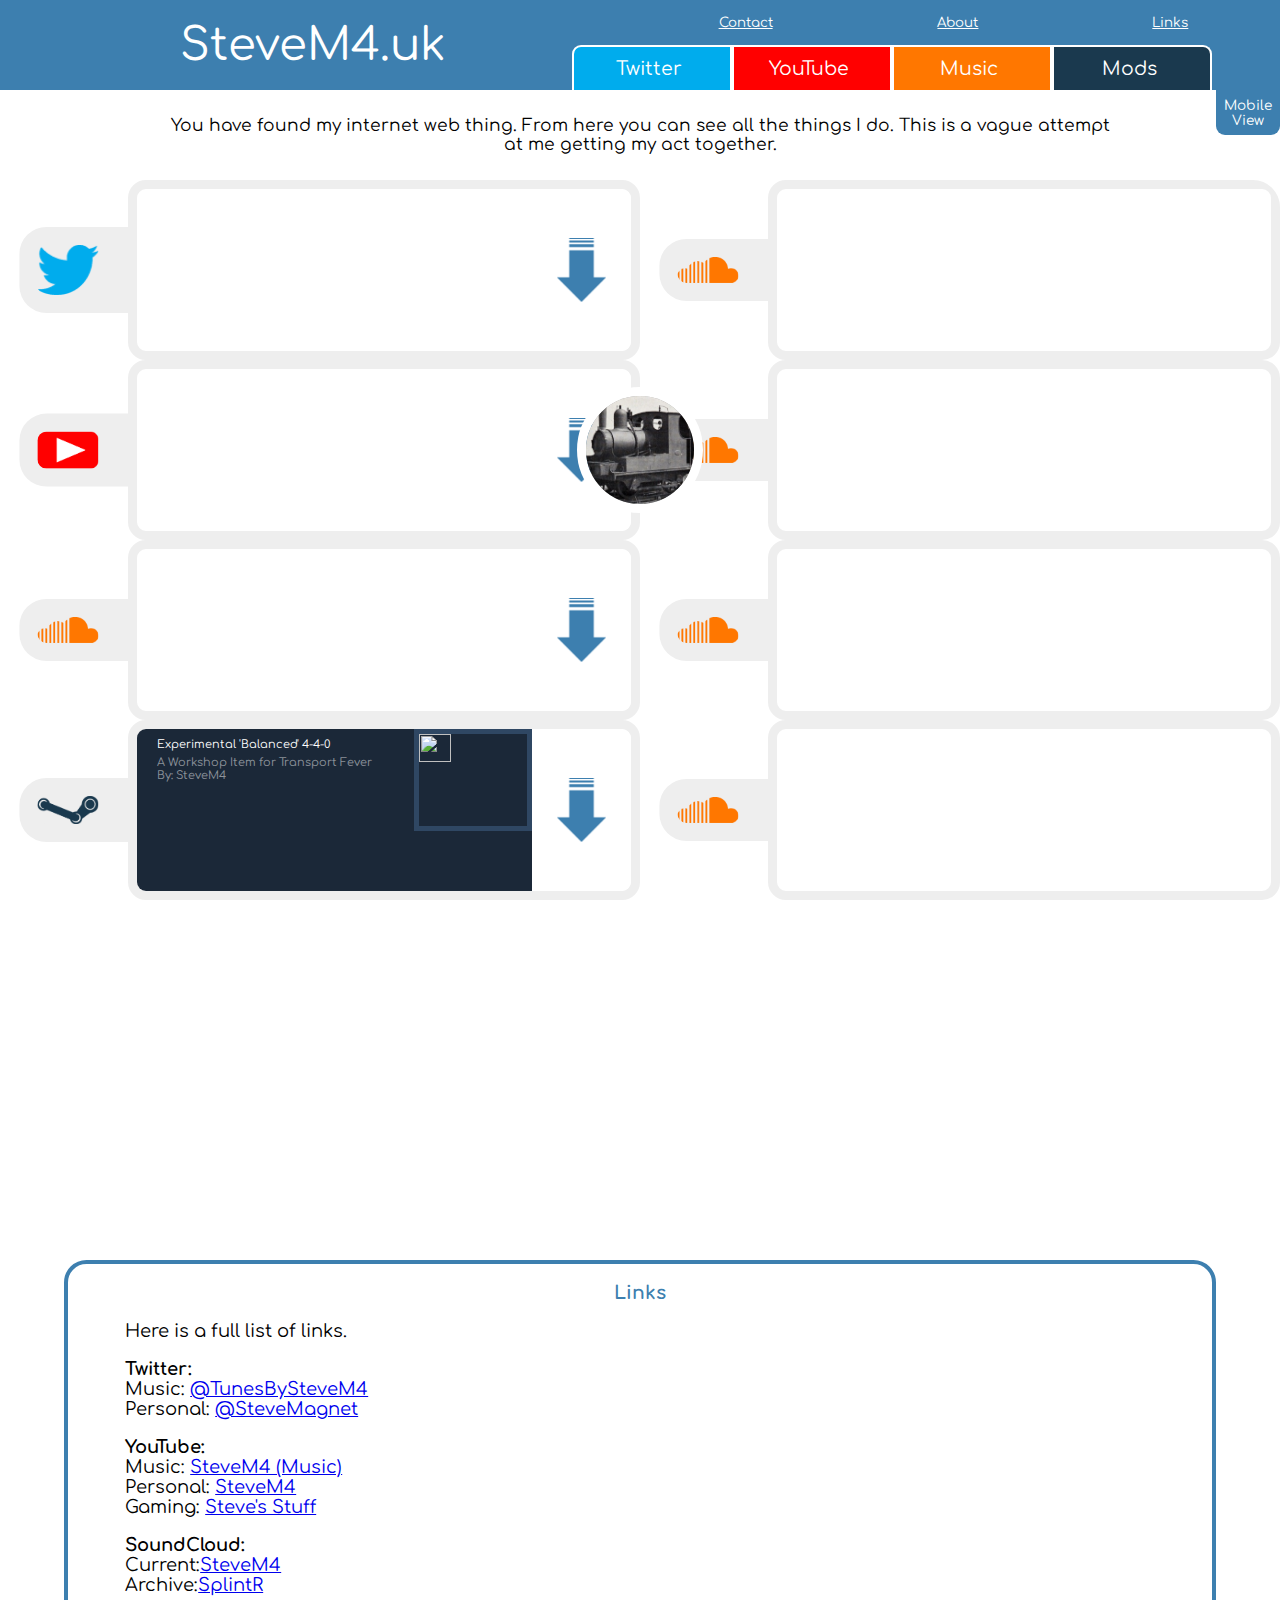
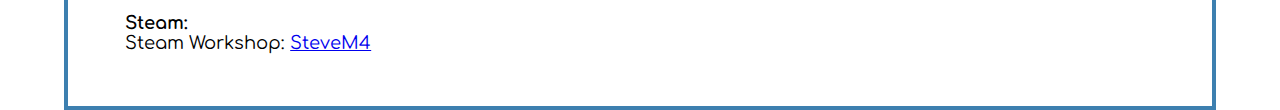
==== index.html @ 2996629d "Update index.html" ====
<html>
<head>
<meta name="twitter:card" content="summary_large_image">
<meta name="twitter:site" content="@tunesbystevem4">
<meta name="twitter:creator" content="@stevemagnet">
<meta name="twitter:title" content="SteveM4.uk">
<meta name="twitter:description" content="SteveM4.uk, the official site.">
<meta name ="twitter:image" content = "res/img/twitter-card.jpg">
<link rel="apple-touch-icon" sizes="180x180" href="/res/ico/apple-touch-icon.png">
<link rel="icon" type="image/png" sizes="32x32" href="/res/ico/favicon-32x32.png">
<link rel="icon" type="image/png" sizes="16x16" href="/res/ico/favicon-16x16.png">
<link rel="manifest" href="/res/ico/site.webmanifest">
<link rel="mask-icon" href="/res/ico/safari-pinned-tab.svg" color="#3d7faf">
<meta name="msapplication-TileColor" content="#3d7faf">
<meta name="theme-color" content="#ffffff">
<link rel="stylesheet" type="text/css" href="res/css/styles_default.css">
<link id = 'pageStyle' rel="stylesheet" type="text/css" href="res/css/styles_desktop.css">
<link href="https://fonts.googleapis.com/css?family=Comfortaa&display=swap" rel="stylesheet">
<script src="res/js/scripts.js"></script>
<title>SteveM4</title>
</head>
<body>
<div id = 'loaderOverlay'>
<p class = 'centered comfortaa'>Loading</p>
</div>
<div id = 'profilePic' class = 'loaderAnimation loaderIcon'>
	<div  id = 'aboutMeIcon'>
		<p class = 'centered comfortaa' onclick="aboutMe()">About Steve</p>
	</div>
	<img
		id = 'twitterIcon'
		class = 'centered'
		src = 'res/img/twitter_icon.jpg'
		alt = 'Twitter Icon'
		onclick = 'aboutMe()'
	>	
</div>

<div id = 'aboutMe' class = 'centered hide-aboutMe'>
	<p class = 'centered comfortaa header'>About me</p>
	<div class = 'comfortaa centered'>
		<h1>Hi, I'm Steve.</h1>
		<p>I like creating content on the Internet, and this is a website I have made myself where I can show off what I have made.</p>
		<p>My main passions are Music production, web development, 3D Modelling and of course, trains.</br>
		This isn't a CV, it's a piece of text on the internet about myself.</p>
		<h2>Music production</h2>
		<p>The music I produce can often be called 'Electronic', because its made on a computer. Beyond that, classifying it under a label or genre is difficult. One month I can be making a track like <a href = 'https://youtu.be/gzJTY7U_t3A'>Control</a> and other times I can make stuff like <a href = 'https://youtu.be/JB-amZa5yCs'>Aquarossa</a>.
		<p>I have been producing music under various aliases for about 7 years now, and I believe I have acquired a unique style and flair in my production. You may have known me as <i>Mush, Kloizta or SplintR</i>, but none of these felt right. I have now come to unify my 'brand' as <b>SteveM4</b>. Bit more about that later.</p>
		<h2>Web Development</h2>
		<p>I started Web Development mid 2018 and, to be honest, I sucked at it. I have been teaching myself since and the end result of that is what you are seeing infront of you now.</p>
		<p>I have done other projects for other businesses in the past, and this is my first personal project where I have complete control. The blue colour I like so much is hex #3D7FAF.</p>
		<h2>3D Modelling and Modding</h2>
		<p>I began modding games back in the late '00s when I found out you could mess with the files from <b>Chris Sawyer's Locomotion</b> using an old tool from 2004 called <i>LocoTool</i> to take apart the .dat files.</p>
		<p>From there, I learned that most PC games (from that era) could be tweaked locally. I started messing with <b>Transport Tycoon</b>, <b>RollerCoaster Tycoon 2</b> and <b>Robot Arena 2</b> to name a few.</p>
		<p>Later on, in 2018, is when I picked this up again with <b>Transport Fever</b> from Urban Games. I have known for a while how to mess with the local files, give engines more power or adjust the stats. However, I realised I could modify the models too if I learned <b>Blender</b>, and this is where my 3D Modelling hobby started</p>
		<p>So far, I have really only made mods for Transport Fever, and they are all nearly exclusively steam locomotives from the UK (Bar one USA pack and a few diesels). I love moddeling and modding these engines as I learn a lot about the history and design of the locomotives</p>
		<p>And that brings me nicely on too...</p>
		<h2>TRAINS</h2>
		<p>I like trains.</p>
		<p>As you can see by my icons (that isn't the M4 logo), I do rather like the puffers. My love of trains goes back all the way back to one time when my late Grandpa took me to the Bluebell Railway in Sussex, and I saw my first full size steam locomotive.</p>
		<p>If you are wondering, the little engine in the icon is <i>Lively Polly</i>, a tiny 0-4-0WT that ran around on the old Liverpool Overhead Railway, doing some shunts and whatnot.</p>
		<p>If you need to know anything about steam locomotives, I am your guy.</p>
		<h2>Branding</h2>
		<p>I have recently undergone a huge rebrand to make everything uniform.</p>
		<p>My YouTube has been renamed from SplintR, also my SoundCloud and secondary Twitter has been re-branded and re-launched under SteveM4.</p>
		<p>The branding is really simple. Blue with white text. The blue is #3D7FAF and the font is Comfortaa on pure white. The logo is three white upside down piano keys on the blue with a white <b>4</b>, can be inverted.<p>
		<img src = 'res/img/m4logo.png'>
		<p>My secondary branding for personal Twitter and YouTube where I post history things is Lively Polly, with the banner image being whatever I find good at that point.</p>
		<p>If you ever want to donate to me, as you have made it this far, please click on the little engine below</p>
		<a href = 'https://www.paypal.me/steveMagnet'><img src = 'res/img/livelyPolly-blue.png'></a></br>
	</div>
	<p onclick = 'aboutMe()' class = 'centered comfortaa footer pointer'>Back</p>	
</div>

<div id = 'banner'>
	<div id = 'bannerText'>
		<p onclick = 'aboutMe()' class = 'comfortaa pointer'>SteveM4.uk</p>
	</div>
	<div id = 'bannerButtons' >
		<button
			class = 'comfortaa left-curve'
			style = 'background:#00aced;'
			onclick = 'window.open("https://twitter.com/SteveMagnet"),"_blank"'
			>Twitter
			<img
				class = 'button_logo'
				src = 'res/img/twitter_logo.png'
			>

		</button>
		
		<button
			class = 'comfortaa' 
			style = 'background:#FF0000;'
			onclick = 'window.open("https://www.youtube.com/channel/UCy_IQtbhd9Xw5lA1OsuGl7g"),"_blank"'
			>YouTube
			<img
				class = 'button_logo'
				src = 'res/img/youTube_logo.png'
			>
		</button>
		
		<button
			class = 'comfortaa'
			style = 'background:#ff7700;'
			onclick = 'window.open("https://soundcloud.com/s_t_e_v_e_m_4"),"_blank"'
			>Music
			<img
				class = 'button_logo'
				src = 'res/img/soundcloud_logo.png'
			>
		</button>
		<button
			class = 'comfortaa right-curve'
			style = 'background:#1A394E;'
			onclick = 'window.open("https://steamcommunity.com/id/stevem4gnet/myworkshopfiles/?appid=446800"),"_blank"'
			>Mods
			<img
				class = 'button_logo'
				src = 'res/img/steam_logo.png'
			>
		</button>
	</div>
</div>

<div id = 'desc' class = 'centered'>
	<p class = 'comfortaa'>
	You have found my internet web thing.
	From here you can see all the things I do.
	This is a vague attempt at me getting my act together.
	</p>
	
</div>
<p id = 'myLatest' class = 'comfortaa'>My latest</p>
<div id = 'content-container' class = 'curve-top'>
	
	<div id = 'content' >		
		<img
			class = 'latest-logo'
			src = 'res/img/twitter_logo_colour.png'
		>
			<div id = 'latest_tweet' class = 'latest latest-tweet'>
			<a class="twitter-timeline" href="https://twitter.com/stevemagnet"
			data-tweet-limit="1"
			data-chrome = 'noheader noborders nofooter'
			data-width = '940px'
			>
			</a>
			<script async src="https://platform.twitter.com/widgets.js" charset="utf-8"></script>
			<button class = 'expand' onclick = 'expand()'>
			<img
				class = 'button_logo'
				src = 'res/img/expand_arrow.png'
			>
			</button>			
		</div>	
		
		<img
			class = 'latest-logo'
			src = 'res/img/youTube_logo_colour.png'
		>		
		<div id = 'latest_youtube' class = 'latest'>
			<iframe width="80%" height='500px' src="https://www.youtube.com/embed/ErTYG6WmVHk" frameborder="0" allow="accelerometer; autoplay; encrypted-media; gyroscope; picture-in-picture" allowfullscreen></iframe>
			<button class = 'expand' onclick = 'expand()'>
			<img
				class = 'button_logo'
				src = 'res/img/expand_arrow.png'
			>
			</button>
		</div>
		
		<img
			class = 'latest-logo'
			src = 'res/img/soundcloud_logo_colour.png'
		>	
		<div id = 'latest_soundcloud' class = 'latest'>
			<iframe width="80%" height="340px" scrolling="no" frameborder="no" allow="autoplay" src="https://w.soundcloud.com/player/?url=https%3A//api.soundcloud.com/users/694868549&color=%23ff5500&auto_play=false&hide_related=false&show_comments=true&show_user=true&show_reposts=false&show_teaser=true&visual=true"></iframe>
			<button class = 'expand' onclick = 'expand()'>
			<img
				class = 'button_logo'
				src = 'res/img/expand_arrow.png'
			>
			</button>
		</div>
		
		<img
			class = 'latest-logo'
			src = 'res/img/steam_logo_colour.png'
		>	
		<div id = 'latest_steam' class = 'latest latest-steam'>
			<div class = 'steam-workshop-item'>
				<desc class = 'comfortaa steam-desc'>Experimental 'Balanced' 4-4-0</desc>
				<desc class = 'comfortaa steam-desc steam-user'>A Workshop Item for Transport Fever</br>By: SteveM4</desc>
				<img src = 'https://steamuserimages-a.akamaihd.net/ugc/768351114938719683/17FBE431616C4BC2BD5C795BD565EF7F8094D74C/'>
				<iframe class = 'steam-workshop-item-iframe' width="100%" height="180%" src="https://www.transportfevermods.com/en/database.html?s=stevem4"></iframe>
			</div>
			<button class = 'expand' onclick = 'expand()'>
			<img
				class = 'button_logo'
				src = 'res/img/expand_arrow.png'
			>
			</button>
		</div>
		
		<div class = 'latest break min-height'>
			<p class = 'comfortaa'>Chosen content</p>
		</div>
		
		<img
			class = 'latest-logo chosen-logo'
			src = 'res/img/soundcloud_logo_colour.png'
		>	
		<div class = 'latest chosen'>
		</div>
		
		<img
			class = 'latest-logo chosen-logo'
			src = 'res/img/soundcloud_logo_colour.png'
		>	
		<div class = 'latest chosen'>
		</div>
		
		<img
			class = 'latest-logo chosen-logo'
			src = 'res/img/soundcloud_logo_colour.png'
		>	
		<div class = 'latest chosen'>
		</div>
		
		<img
			class = 'latest-logo chosen-logo'
			src = 'res/img/soundcloud_logo_colour.png'
		>	
		<div class = 'latest chosen'>
		</div>
		
		<img
			class = 'latest-logo chosen-logo'
			src = 'res/img/soundcloud_logo_colour.png'
		>	
		<div class = 'latest chosen'>
		</div>
		
		<img
			class = 'latest-logo chosen-logo'
			src = 'res/img/soundcloud_logo_colour.png'
		>	
		<div class = 'latest chosen'>
		</div>
		
	</div>
</div>

<div id = 'contact' class = 'comfortaa hide-contact'>
	<h3>Contact me</h3>
	<p>I am pretty easy to get hold of.</p>
	<p>
		Want me to produce music for you?</br>
		Please send me a DM on my music Twitter</br>
		<a href = 'https://twitter.com/tunesbystevem4'>@TunesBySteveM4</a>
	</p>
	<p>
		Do you want a website like mine?</br>
		Send an email to <i>sa.whitehouse@gmail.com</i></br>
		<small>Make sure the subject starts with <b>Website Enquiry</b></small>
	</p>
		
</div>

<div id = 'links' class = 'comfortaa hide-links'>
	<h3>Links</h3>
	<p>Here is a full list of links.</p>
	<p>
		<b>Twitter:</b></br>
		Music: <a href = 'https://twitter.com/tunesbystevem4'>@TunesBySteveM4</a></br>
		Personal: <a href = 'https://twitter.com/stevemagnet'>@SteveMagnet</a>
	</p>
	<p>
		<b>YouTube:</b></br>
		Music: <a href = 'https://www.youtube.com/channel/UCy_IQtbhd9Xw5lA1OsuGl7g?view_as=subscriber'>SteveM4 (Music)</a></br>
		Personal: <a href = 'https://www.youtube.com/channel/UCGlumu9s1glPS4Db761kxCA?view_as=subscriber'>SteveM4</a></br>
		Gaming: <a href = 'https://www.youtube.com/channel/UCtVJ3uWWgqDS88aWD-6aDFg?view_as=subscriber'>Steve's Stuff</a>
	</p>	
	<p>
		<b>SoundCloud:</b></br>
		Current:<a href = 'https://soundcloud.com/s_t_e_v_e_m_4'>SteveM4</a></br>
		Archive:<a href = 'https://soundcloud.com/splint_r'>SplintR</a>
	</p>
	<p>
		<b>Steam:</b></br>
		Steam Workshop: <a href = 'https://steamcommunity.com/id/stevem4gnet/myworkshopfiles/'>SteveM4</a>
	</p>
</div>

<div id="footer" class="comfortaa">
    <button class = 'pointer' onclick = 'contactMe()'>Contact</button>
    <button class = 'pointer' onclick = 'aboutMe()'>About</button>
    <button class = 'pointer' onclick = 'showLinks()'>Links</button>
</div>

<button id = 'force-mobile' onclick = 'forceMobile()' class = 'comfortaa'>Mobile View</button>
</body>
</html>
---- res/css/styles_default.css ----
body
{
	position:absolute;
	width:100%;
	max-width:150vh;
	height:100%;
	margin:0;
	top:0;
	left:50%;
	overflow:hidden;
	transform:translate(-50%,0);
	transition:0.1s;
}

#loaderOverlay
{
	position:absolute;
	top:0;
	left:0;
	height:100%;
	width:100%;
	background:#3D7FAF;
	transition:0.8s;
	z-index:150;
}

#loaderOverlay p
{
	position:absolute;
	font-size:5vh;
	top:60%;
	color:#fff;
}

.loaderIcon
{
	top:50% !IMPORTANT;
	left:50% !IMPORTANT;
	transform:translate(-50%,-50%) !IMPORTANT;
	transition:1s;
}

.loaderAnimation
{
	animation: loaderAnimation forwards infinite 1s;
	transform:rotateY(0deg) translate(-50%,-50%) !IMPORTANT;
	top:0;
	left:0;
	transition:1s;
}

@keyframes loaderAnimation
{
	0%
	{
		border-top:#FFF 1vh solid;
		border-left:#3D7FAF 1vh solid;
		border-bottom:#3D7FAF 1vh solid;
		border-right:#3D7FAF 1vh solid;	
	}
	25%
	{
		border-top:#3D7FAF 1vh solid;
		border-left:#FFF 1vh solid;
		border-bottom:#3D7FAF 1vh solid;
		border-right:#3D7FAF 1vh solid;	
	}
	
	50%
	{
		border-top:#3D7FAF 1vh solid;
		border-left:#3D7FAF 1vh solid;
		border-bottom:#FFF 1vh solid;
		border-right:#3D7FAF 1vh solid;	
	}
	
	75%
	{
		border-top:#3D7FAF 1vh solid;
		border-left:#3D7FAF 1vh solid;
		border-bottom:#3D7FAF 1vh solid;
		border-right:#FFF 1vh solid;	
	}
	
	100%
	{
		border-top:#FFF 1vh solid;
		border-left:#3D7FAF 1vh solid;
		border-bottom:#3D7FAF 1vh solid;
		border-right:#3D7FAF 1vh solid;	
	}
}

#twitterIcon
{
	position:absolute;
	height:100%;
	transition:0.1s;
}

#twitterIcon:hover
{
	height:110%;
	opacity:0;
	cursor:pointer;
}

#profilePic
{
	position:absolute;
	overflow:hidden;
	width:14vh;
	height:14vh;
	border-radius:10vh;
	border:#fff 1vh solid;
	top:2.5vh;
	left:2.5vh;
	z-index:200;
	box-sizing: border-box;
	transition:0.5s;
	transform:translate(0%,0%) rotateY(0deg);
}

#profilePic div
{
	background:#aaa;
	height:100%;
	width:100%;
	position:absolute;
	top:0;
	left:0;
}

#profilePic div p
{
	color:#fff;
	text-align:center;
	padding:0;
	margin:0;
	width:100%;
	position:absolute;
	line-height:100%;
	font-size:3vh;
}

#banner
{
	position:absolute;
	top:0;
	left:0;
	width:100%;
	height:10%;
	background:#3D7FAF;
	z-index:100;
}

#bannerText
{
	position:absolute;
	left:20vh;
	top:50%;
	transform:translate(-0%,-50%);
}

#bannerText p
{
	color:#fff;
	font-size:5vh;
}

#bannerButtons
{
	position:absolute;
	right:5vw;
	bottom:0;
	height:50%;
	width:50%;
}

#bannerButtons button
{
	width:25%;
	display:inline-block;
	margin-left:-4px;
	height:100%;
	border:white 0.25vh solid;
	border-bottom:none;
	box-sizing: border-box;
	background-color:#3D7FAF;
	color:#fff;
	font-size:1rem;
	transition:0.1s;
	outline:none;
}

#bannerButtons button:hover, .expand:hover
{
	transform:scale(1.25,1.25);
	border-radius:2vh;
	border:white 0.25vh solid;
	transition:0.05s;
}

#bannerButtons button:active, .expand:active
{
	transform:scale(0.85,0.85);
	border-radius:2vh;
}

#desc
{
	position:absolute;
	width:75%;
	top:22.5%;
}

#desc p
{
	text-align:center;
	font-size:1.9vh;
}

.break
{
	height:5vh;
	background:#3D7FAF !IMPORTANT;
	left:0;
	width:100%;
}

.break p
{
	position:absolute;
	top:50% !IMPORTANT;
	left:0 !IMPORTANT;
	z-index:10;
}


.left-curve
{
	border-top-left-radius:1vh;
}

.right-curve
{
	border-top-right-radius:1vh;
}

.curve-top
{
	border-top-left-radius:3vh;
	border-top-right-radius:3vh;
}

.button_logo
{
	height:0%;
}

.centered
{
	left:50%;
	top:50%;
	transform:translate(-50%,-50%);
}

.comfortaa
{
	font-family:'comfortaa',Sans-serif;
}

button:hover, .pointer
{
	cursor:pointer;
}

button
{
	outline:none;
}

.expand
{
	position:absolute;
	top:0%;
	left:80%;
	width:20%;
	height:100%;
	border-radius:1vh;
	border:none;
	background:#fff;
	transition:0.2s;
}

.min-height
{
	height:5vh !important;
}

.twitter-timeline
{
    width: 80% !important;
}

.steam-workshop-item
{
	position:absolute;
	height:340px;
	width:80%;
	background:#1B2838;
}

.steam-workshop-item .steam-desc
{
	position:absolute;
	left:5%;
	width:95%;
	color:#fff;
	font-size:1.25vh;
	top:1vh;
}

.steam-user
{
	color:rgba(255,255,255,0.5)!IMPORTANT;
	top:3vh !IMPORTANT;
}

.steam-workshop-item img
{
    position: absolute;
    width: 30%;
    right: 0%;
    opacity: 1;
    border: #2F4763 0.6vh solid;
    box-sizing: border-box;
}

.steam-workshop-item-iframe
{
	position:absolute;
	top:10vh;
	transition:0.2s;
}

.show-aboutMe
{
    position: absolute;
    background: #3d7faf;
    border-radius: 7vh;
    box-sizing: border-box;
    border: solid 1vh #fff;
    width: 92.5%;
    height: 95%;
    z-index: 190;
	transition:0.4s;
}

.hide-aboutMe
{
	position: absolute;
    background: #3d7faf;
    border-radius: 7vh;
    box-sizing: border-box;
    border: solid 1vh #fff;
    z-index: 190;
	width: 90%;
    height: 0%;
	transition:0.4s;
	top:-10% !IMPORTANT;
}

#aboutMe div
{
	background:#fff;
	width:90%;
	height:80%;
	position:absolute;
	overflow-y:scroll;
	padding:2vh;
}

#aboutMe div p
{
	font-size:1.75vh;
}

#aboutMe div h1, #aboutMe div h2
{
	text-align:center;
	color:#3d7faf;
}	

#aboutMe img
{
	width:20%;
	left:40%;
	border-radius:10vh;
	position:relative;
}

p.header, p.footer
{
    position: absolute;
    color: #fff;
    font-size: 3.5vh;
    top: 0;
}

p.footer
{
	top:92.5%;
}

#footer button {
    position: relative;
    width: 33%;
    height: 100%;
    margin-right: -0.6%;
    background: rgba(0,0,0,0);
    border: none;
    color: #fff;
    font-family: 'comfortaa';
    transform: translate(0, -30%);
    text-decoration: underline;
}



.hide-contact, .hide-links
{
	position: absolute;
    bottom: -90%;
    width: 90%;
    left: 5%;
    height: 30%;
    background: #fff;
    border: solid 0.5vh #3d7faf;
    border-top-left-radius: 2.5vh;
    border-top-right-radius: 2.5vh;
    transition: 0.2s;
	box-sizing:border-box;
}

.hide-links
{
	height: 50%;
}

#contact p, #links p
{
    left: 5%;
    position: relative;
    font-size: 2vh;
}

h3 
{    
	text-align: center;
    color: #3d7faf;
}

.show-contact, .show-links
{
    bottom: 8%;
}
---- res/css/styles_desktop.css ----
body
{
	position:absolute;
	width:100%;
	max-width:150vh;
	height:100%;
	margin:0;
	top:0;
	left:50%;
	overflow:hidden;
	transform:translate(-50%,0);
}

#twitterIcon
{
	position:absolute;
	height:100%;
	transition:0.1s;
}

#profilePic
{
	position:absolute;
	overflow:hidden;
	width:14vh;
	height:14vh;
	border-radius:10vh;
	border:#fff 1vh solid;
	top:2.5vh;
	left:2.5vh;
	z-index:200;
	box-sizing: border-box;
}

#profilePic div
{
	background:#aaa;
	height:100%;
	width:100%;
	position:absolute;
	top:0;
	left:0;
}

#profilePic div p
{
	color:#fff;
	text-align:center;
	padding:0;
	margin:0;
	width:100%;
	position:absolute;
	line-height:100%;
	font-size:3vh;
}

#twitterIcon:hover
{
	height:110%;
	opacity:0;
}

#banner
{
	position:absolute;
	top:0;
	left:0;
	width:100%;
	height:10%;
	background:#3D7FAF;
}

#bannerText
{
	position:absolute;
	left:20vh;
	top:50%;
	transform:translate(-0%,-50%);
}

#bannerText p
{
	color:#fff;
	font-size:5vh;
}

#bannerButtons
{
	position:absolute;
	right:5vw;
	bottom:0;
	height:50%;
	width:50%;
}

#bannerButtons button
{
	width:25%;
	display:inline-block;
	margin-left:-4px;
	height:100%;
	border:white 0.25vh solid;
	border-bottom:none;
	box-sizing: border-box;
	background-color:#3D7FAF;
	color:#fff;
	font-size:2.1vh;
}

#desc
{
	top:15%;
}

#content-container
{
	position:absolute;
	overflow-y:hidden;
	height:80%;
	width:100%;
	top:20%;
	left:0;
}

#content
{
	width:100%;
	height:100%;
}

.latest
{
	background:#fff;
	height:auto;
	min-height:25%;
	max-height:10vh;
	width:40%;
	top:0vh;
	left:5%;
	margin-left:5%;
	box-sizing:border-box;
	position:relative;
	border:#eee 1vh solid;
	border-radius:2vh;
	overflow:hidden;
	transition:0.1s;
}

.chosen {
    position: relative;
    left: 55%;
    top: -80vh;
}

.expanded-view {
	position:absolute;
    min-height: 100%;
	width:90%;
	top:0;
    z-index: 20;
}

.break
{
	display:none;
}

.latest-logo {
    position: absolute;
    width: 9%;
    left: 6%;
    margin-top: 10vh;
    transform: translate(-50%,-50%);
    background: #eee;
    border: #EEE 2vh solid;
    border-right: #EEE 4vh solid;
    border-top-left-radius: 3vh;
    border-bottom-left-radius: 3vh;
    box-sizing: border-box;
}

.chosen-logo
{
    position: relative;
    top: -62vh;
    margin-top: -8vh;
    left: 56%;
}

.left-curve
{
	border-top-left-radius:1vh;
}

.right-curve
{
	border-top-right-radius:1vh;
}

.button_logo
{
	height:0%;
}

.centered
{
	left:50%;
	top:50%;
	transform:translate(-50%,-50%);
}

.comfortaa
{
	font-family:'comfortaa',cursive;
}

.expand .button_logo
{
	height:40%;
}

#footer p
{
    display: inline;
    position: relative;
    top: 20%;
    margin-right: 22%;
    text-decoration: underline;
}

#footer
{
    position: absolute;
    height: 5%;
    top: 0%;
    z-index: 100;
    color: #fff;
    width: 50%;
    left: 50%;
}

button#force-mobile
{
    right: 0%;
    position: absolute;
    top: 10%;
    width: 5%;
    z-index: 108;
    height: 5%;
    color: #fff;
    background: #3d7faf;
    border: none;
	border-bottom-right-radius:1vh;
	border-bottom-left-radius:1vh;
	font-size:1.5vh;
}

#footer button
{
	transform: translate(0,0);
}
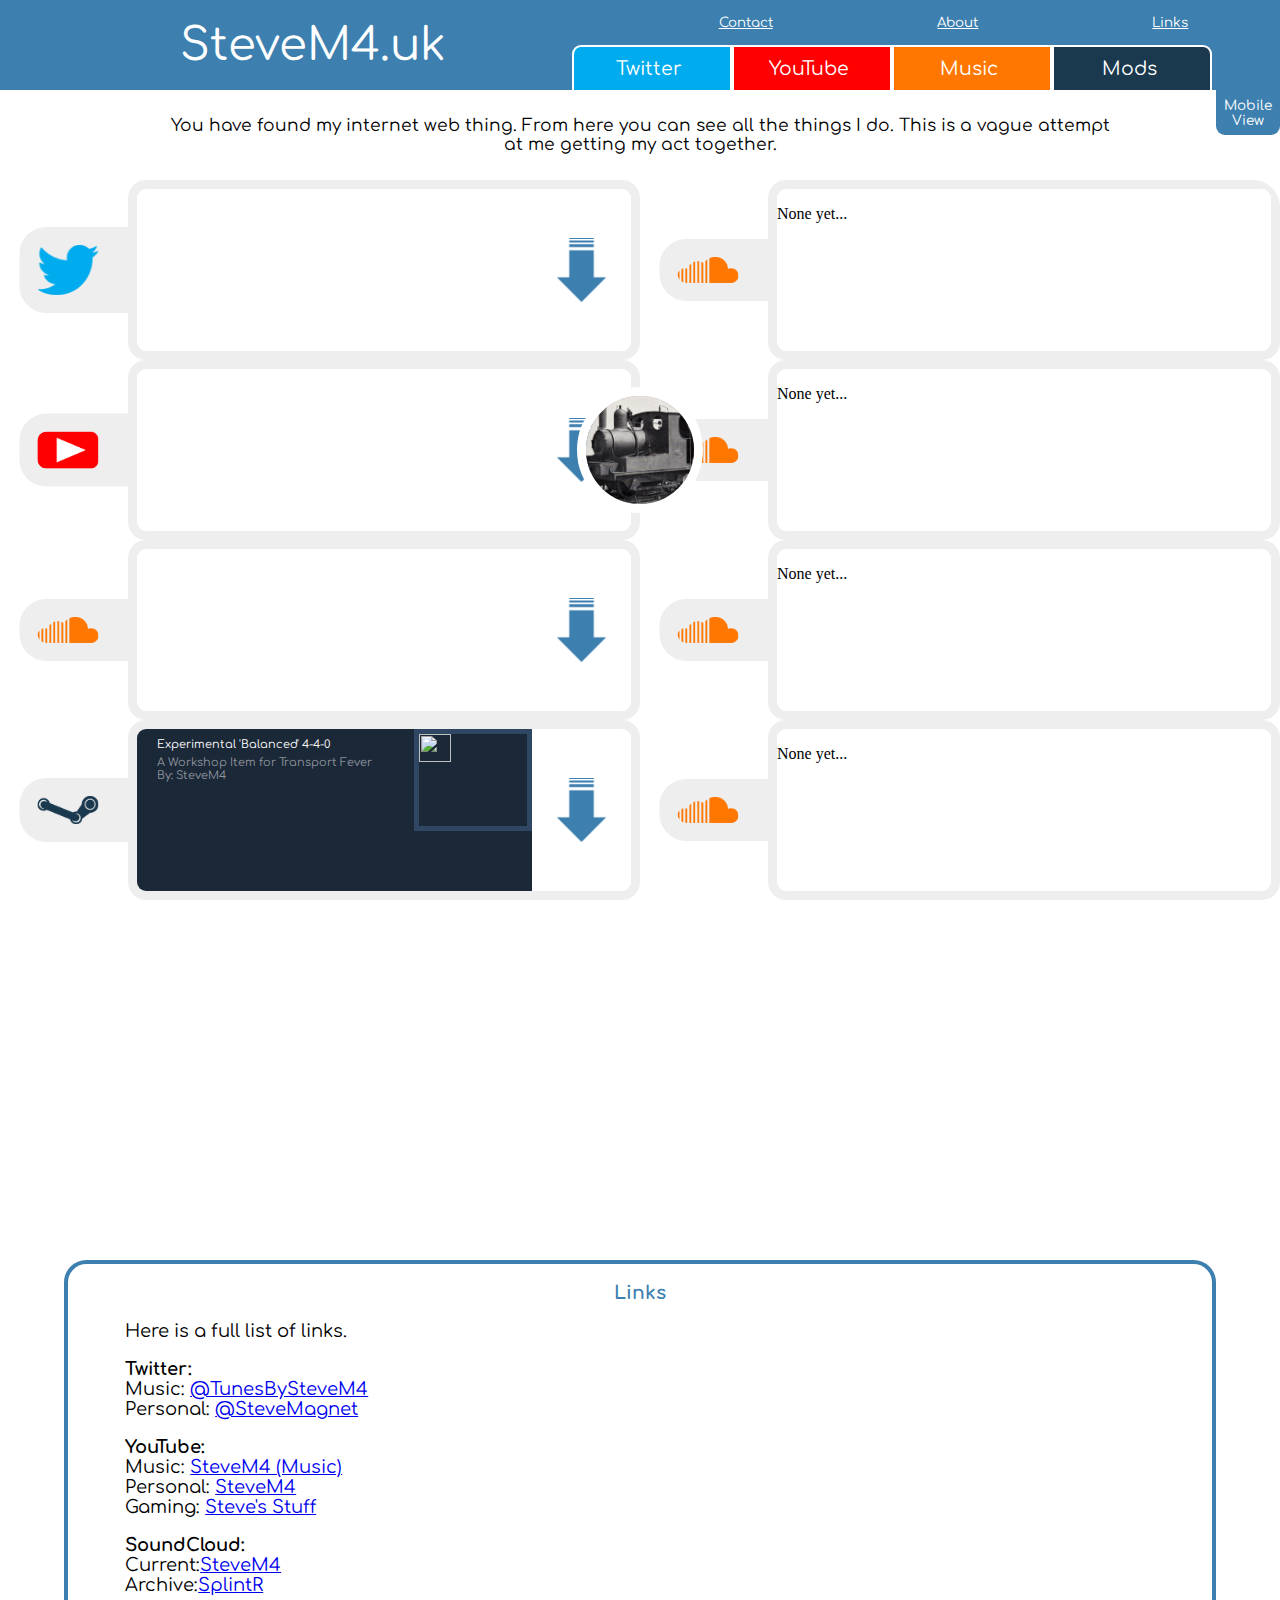
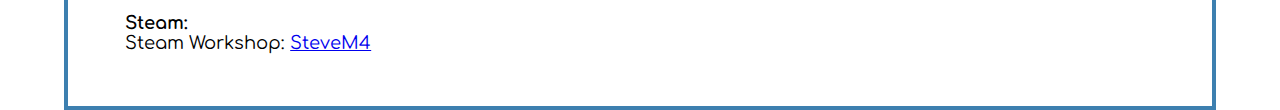
==== commit aaf429ad: "Update index.html" ====
--- a/index.html
+++ b/index.html
@@ -53,7 +53,7 @@
 		<p>I began modding games back in the late '00s when I found out you could mess with the files from <b>Chris Sawyer's Locomotion</b> using an old tool from 2004 called <i>LocoTool</i> to take apart the .dat files.</p>
 		<p>From there, I learned that most PC games (from that era) could be tweaked locally. I started messing with <b>Transport Tycoon</b>, <b>RollerCoaster Tycoon 2</b> and <b>Robot Arena 2</b> to name a few.</p>
 		<p>Later on, in 2018, is when I picked this up again with <b>Transport Fever</b> from Urban Games. I have known for a while how to mess with the local files, give engines more power or adjust the stats. However, I realised I could modify the models too if I learned <b>Blender</b>, and this is where my 3D Modelling hobby started</p>
-		<p>So far, I have really only made mods for Transport Fever, and they are all nearly exclusively steam locomotives from the UK (Bar one USA pack and a few diesels). I love moddeling and modding these engines as I learn a lot about the history and design of the locomotives</p>
+		<p>So far, I have really only made mods for Transport Fever, and they are all nearly exclusively steam locomotives from the UK (Bar one USA pack and a few diesels). I love moddlling and modding these engines as I learn a lot about the history and design of the locomotives</p>
 		<p>And that brings me nicely on too...</p>
 		<h2>TRAINS</h2>
 		<p>I like trains.</p>
@@ -211,41 +211,47 @@
 			src = 'res/img/soundcloud_logo_colour.png'
 		>	
 		<div class = 'latest chosen'>
-		</div>
-		
-		<img
-			class = 'latest-logo chosen-logo'
-			src = 'res/img/soundcloud_logo_colour.png'
-		>	
-		<div class = 'latest chosen'>
-		</div>
-		
-		<img
-			class = 'latest-logo chosen-logo'
-			src = 'res/img/soundcloud_logo_colour.png'
-		>	
-		<div class = 'latest chosen'>
-		</div>
-		
-		<img
-			class = 'latest-logo chosen-logo'
-			src = 'res/img/soundcloud_logo_colour.png'
-		>	
-		<div class = 'latest chosen'>
-		</div>
-		
-		<img
-			class = 'latest-logo chosen-logo'
-			src = 'res/img/soundcloud_logo_colour.png'
-		>	
-		<div class = 'latest chosen'>
-		</div>
-		
-		<img
-			class = 'latest-logo chosen-logo'
-			src = 'res/img/soundcloud_logo_colour.png'
-		>	
-		<div class = 'latest chosen'>
+			<p>None yet...</p>
+		</div>
+		
+		<img
+			class = 'latest-logo chosen-logo'
+			src = 'res/img/soundcloud_logo_colour.png'
+		>	
+		<div class = 'latest chosen'>
+			<p>None yet...</p>
+		</div>
+		
+		<img
+			class = 'latest-logo chosen-logo'
+			src = 'res/img/soundcloud_logo_colour.png'
+		>	
+		<div class = 'latest chosen'>
+			<p>None yet...</p>
+		</div>
+		
+		<img
+			class = 'latest-logo chosen-logo'
+			src = 'res/img/soundcloud_logo_colour.png'
+		>	
+		<div class = 'latest chosen'>
+			<p>None yet...</p>
+		</div>
+		
+		<img
+			class = 'latest-logo chosen-logo'
+			src = 'res/img/soundcloud_logo_colour.png'
+		>	
+		<div class = 'latest chosen'>
+			<p>None yet...</p>
+		</div>
+		
+		<img
+			class = 'latest-logo chosen-logo'
+			src = 'res/img/soundcloud_logo_colour.png'
+		>	
+		<div class = 'latest chosen'>
+			<p>None yet...</p>
 		</div>
 		
 	</div>
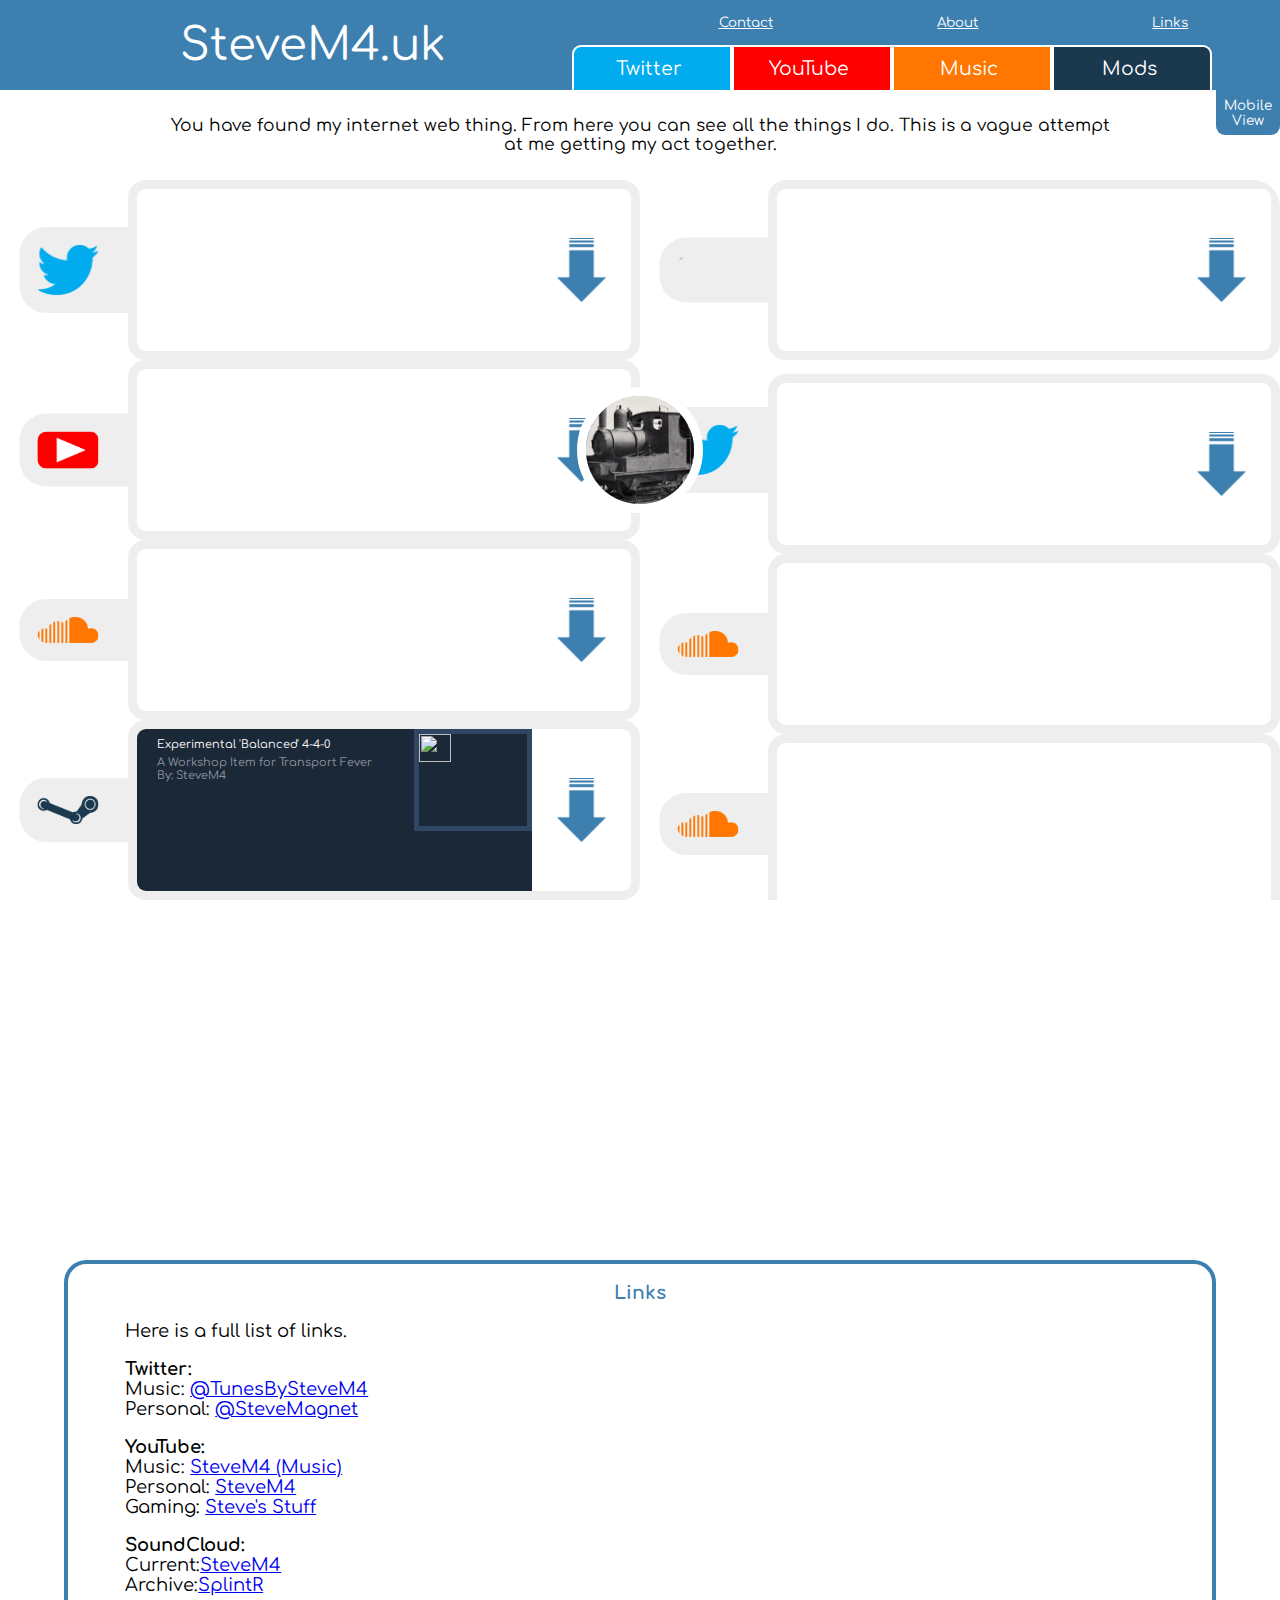
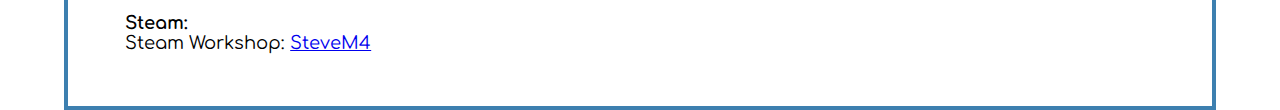
==== commit 4b0e94ed: "Add files via upload" ====
--- a/index.html
+++ b/index.html
@@ -1,5 +1,6 @@
 <html>
 <head>
+<?php include( '/res/php/counter.php' ); ?>
 <meta name="twitter:card" content="summary_large_image">
 <meta name="twitter:site" content="@tunesbystevem4">
 <meta name="twitter:creator" content="@stevemagnet">
@@ -139,7 +140,7 @@
 			class = 'latest-logo'
 			src = 'res/img/twitter_logo_colour.png'
 		>
-			<div id = 'latest_tweet' class = 'latest latest-tweet'>
+		<div id = 'latest_tweet' class = 'latest latest-tweet'>
 			<a class="twitter-timeline" href="https://twitter.com/stevemagnet"
 			data-tweet-limit="1"
 			data-chrome = 'noheader noborders nofooter'
@@ -160,7 +161,7 @@
 			src = 'res/img/youTube_logo_colour.png'
 		>		
 		<div id = 'latest_youtube' class = 'latest'>
-			<iframe width="80%" height='500px' src="https://www.youtube.com/embed/ErTYG6WmVHk" frameborder="0" allow="accelerometer; autoplay; encrypted-media; gyroscope; picture-in-picture" allowfullscreen></iframe>
+			<iframe width="80%" height='500px' src="https://www.youtube.com/embed/RfIpPiBmwBY" frameborder="0" allow="accelerometer; autoplay; encrypted-media; gyroscope; picture-in-picture" allowfullscreen></iframe>
 			<button class = 'expand' onclick = 'expand()'>
 			<img
 				class = 'button_logo'
@@ -208,50 +209,68 @@
 		
 		<img
 			class = 'latest-logo chosen-logo'
-			src = 'res/img/soundcloud_logo_colour.png'
-		>	
-		<div class = 'latest chosen'>
-			<p>None yet...</p>
-		</div>
-		
-		<img
-			class = 'latest-logo chosen-logo'
-			src = 'res/img/soundcloud_logo_colour.png'
-		>	
-		<div class = 'latest chosen'>
-			<p>None yet...</p>
-		</div>
-		
-		<img
-			class = 'latest-logo chosen-logo'
-			src = 'res/img/soundcloud_logo_colour.png'
-		>	
-		<div class = 'latest chosen'>
-			<p>None yet...</p>
-		</div>
-		
-		<img
-			class = 'latest-logo chosen-logo'
-			src = 'res/img/soundcloud_logo_colour.png'
-		>	
-		<div class = 'latest chosen'>
-			<p>None yet...</p>
-		</div>
-		
-		<img
-			class = 'latest-logo chosen-logo'
-			src = 'res/img/soundcloud_logo_colour.png'
-		>	
-		<div class = 'latest chosen'>
-			<p>None yet...</p>
-		</div>
-		
-		<img
-			class = 'latest-logo chosen-logo'
-			src = 'res/img/soundcloud_logo_colour.png'
-		>	
-		<div class = 'latest chosen'>
-			<p>None yet...</p>
+			src = 'res/img/youtube_logo_colour.png'
+		>	
+		<div class = 'latest chosen'>
+			<iframe width="80%" height='500px' src="https://www.youtube.com/embed/hbUOu4KeR2Y" frameborder="0" allow="accelerometer; autoplay; encrypted-media; gyroscope; picture-in-picture" allowfullscreen></iframe>
+			<button class = 'expand' onclick = 'expand()'>
+			<img
+				class = 'button_logo'
+				src = 'res/img/expand_arrow.png'
+			>
+			</button>
+		</div>
+		
+		<img
+			class = 'latest-logo chosen-logo'
+			src = 'res/img/twitter_logo_colour.png'
+		>	
+		<div class = 'latest chosen'>
+			<a class="twitter-timeline" href="https://twitter.com/tunesbystevem4"
+			data-tweet-limit="1"
+			data-chrome = 'noheader noborders nofooter'
+			data-width = '940px'
+			>
+			</a>
+			<script async src="https://platform.twitter.com/widgets.js" charset="utf-8"></script>
+			<button class = 'expand' onclick = 'expand()'>
+			<img
+				class = 'button_logo'
+				src = 'res/img/expand_arrow.png'
+			>
+			</button>			
+		</div>
+		
+		<img
+			class = 'latest-logo chosen-logo'
+			src = 'res/img/soundcloud_logo_colour.png'
+		>	
+		<div class = 'latest chosen'>
+		
+		</div>
+		
+		<img
+			class = 'latest-logo chosen-logo'
+			src = 'res/img/soundcloud_logo_colour.png'
+		>	
+		<div class = 'latest chosen'>
+		
+		</div>
+		
+		<img
+			class = 'latest-logo chosen-logo'
+			src = 'res/img/soundcloud_logo_colour.png'
+		>	
+		<div class = 'latest chosen'>
+		
+		</div>
+		
+		<img
+			class = 'latest-logo chosen-logo'
+			src = 'res/img/soundcloud_logo_colour.png'
+		>	
+		<div class = 'latest chosen'>
+			
 		</div>
 		
 	</div>
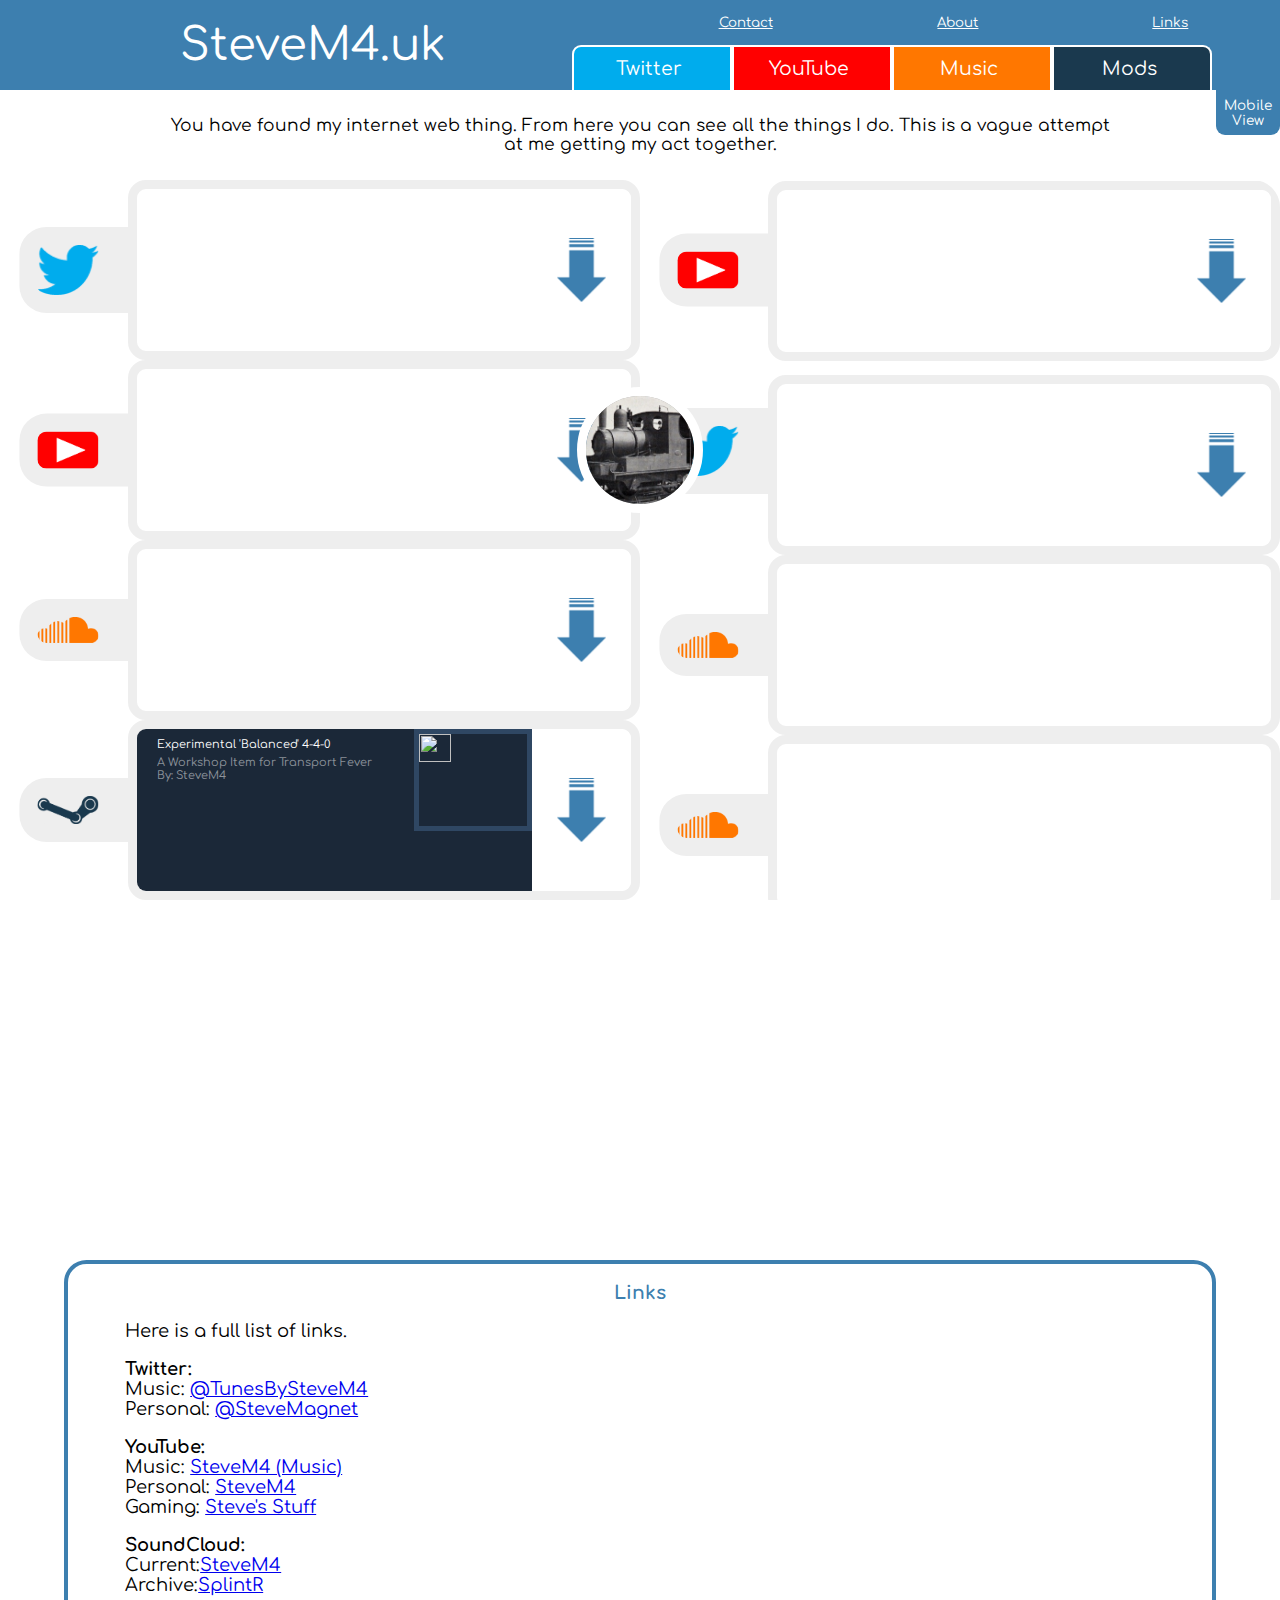
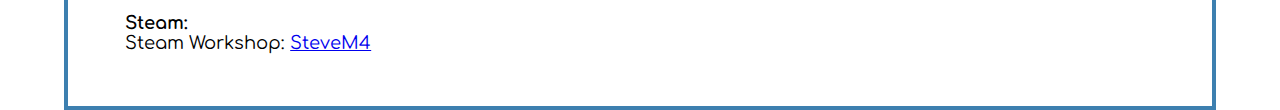
==== commit ffdc5eb5: "Update index.html" ====
--- a/index.html
+++ b/index.html
@@ -209,7 +209,7 @@
 		
 		<img
 			class = 'latest-logo chosen-logo'
-			src = 'res/img/youtube_logo_colour.png'
+			src = 'res/img/youTube_logo_colour.png'
 		>	
 		<div class = 'latest chosen'>
 			<iframe width="80%" height='500px' src="https://www.youtube.com/embed/hbUOu4KeR2Y" frameborder="0" allow="accelerometer; autoplay; encrypted-media; gyroscope; picture-in-picture" allowfullscreen></iframe>
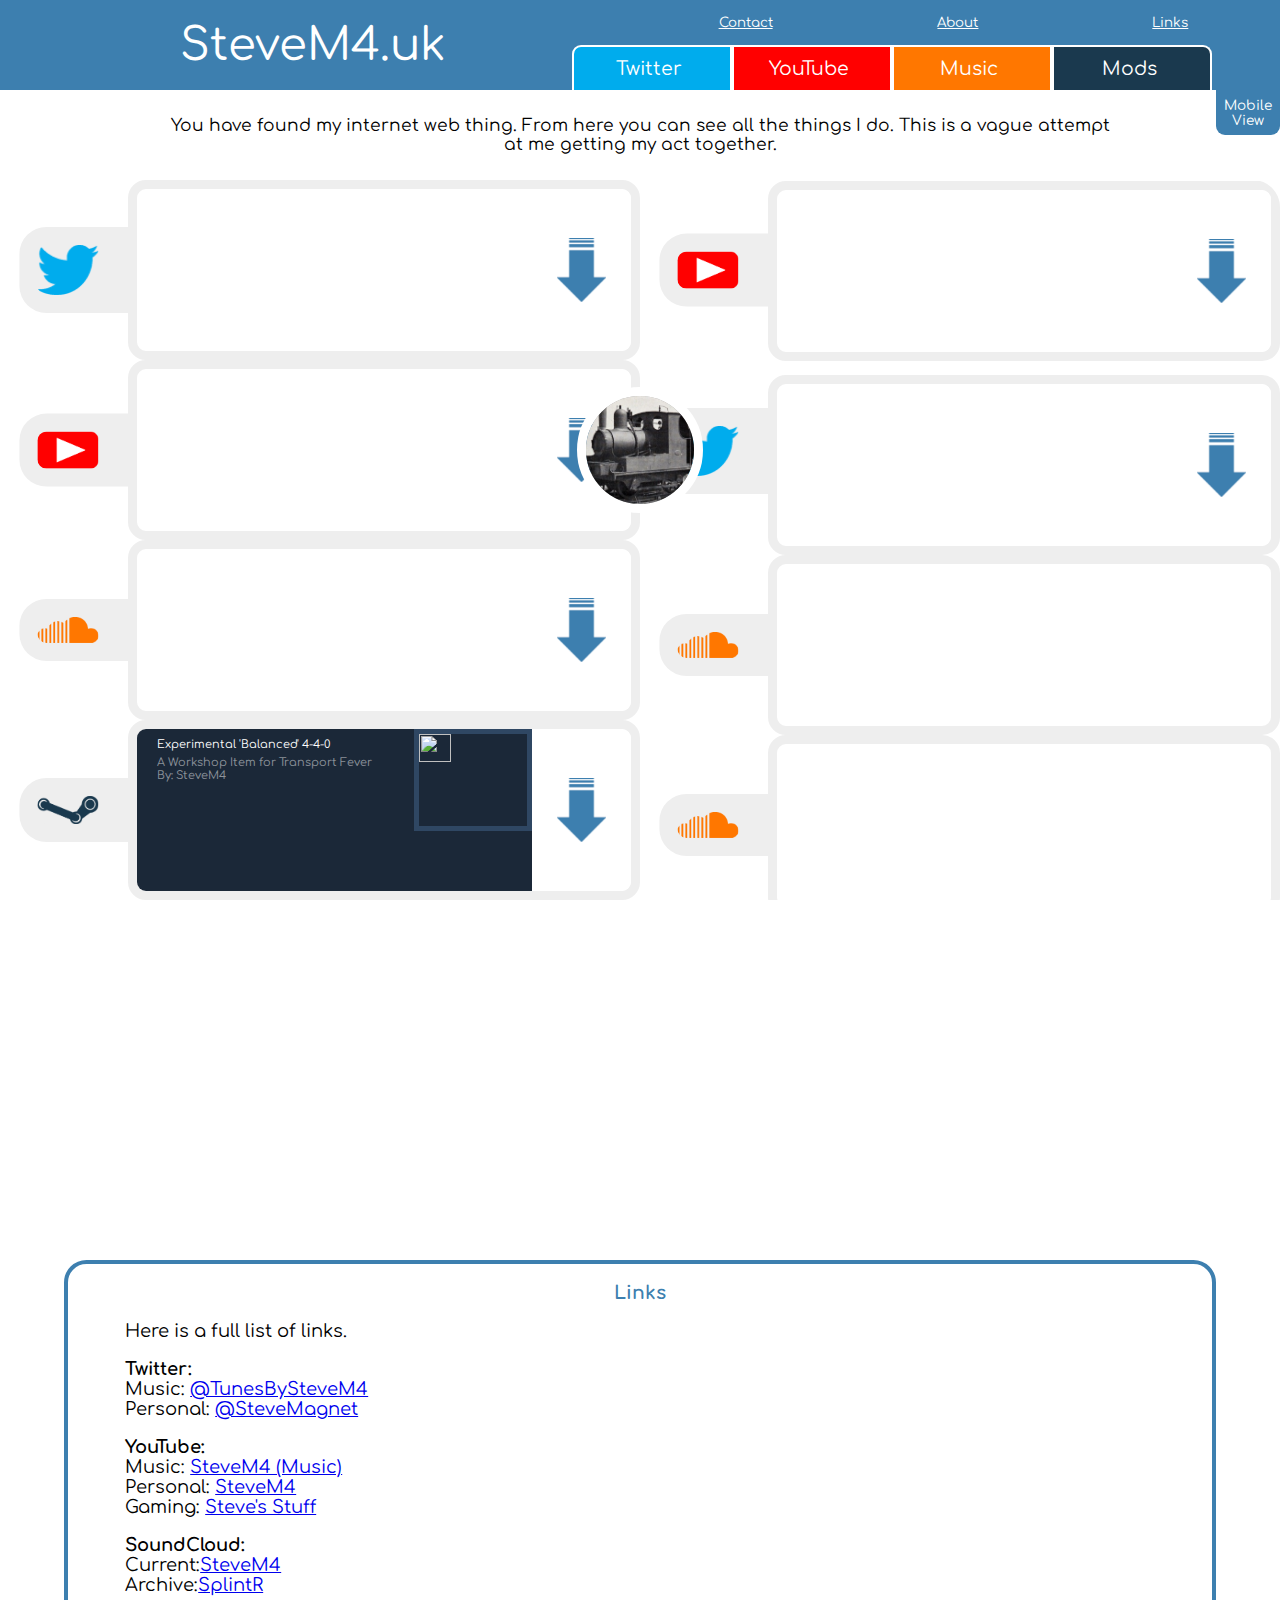
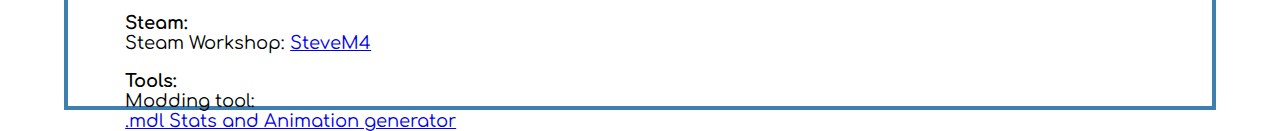
==== commit 7de0125c: "Update index.html" ====
--- a/index.html
+++ b/index.html
@@ -211,7 +211,7 @@
 			class = 'latest-logo chosen-logo'
 			src = 'res/img/youTube_logo_colour.png'
 		>	
-		<div class = 'latest chosen'>
+		<div id = 'chosen_1' class = 'latest chosen'>
 			<iframe width="80%" height='500px' src="https://www.youtube.com/embed/hbUOu4KeR2Y" frameborder="0" allow="accelerometer; autoplay; encrypted-media; gyroscope; picture-in-picture" allowfullscreen></iframe>
 			<button class = 'expand' onclick = 'expand()'>
 			<img
@@ -225,7 +225,7 @@
 			class = 'latest-logo chosen-logo'
 			src = 'res/img/twitter_logo_colour.png'
 		>	
-		<div class = 'latest chosen'>
+		<div id = 'chosen_2' class = 'latest chosen'>
 			<a class="twitter-timeline" href="https://twitter.com/tunesbystevem4"
 			data-tweet-limit="1"
 			data-chrome = 'noheader noborders nofooter'
@@ -245,31 +245,31 @@
 			class = 'latest-logo chosen-logo'
 			src = 'res/img/soundcloud_logo_colour.png'
 		>	
-		<div class = 'latest chosen'>
-		
-		</div>
-		
-		<img
-			class = 'latest-logo chosen-logo'
-			src = 'res/img/soundcloud_logo_colour.png'
-		>	
-		<div class = 'latest chosen'>
-		
-		</div>
-		
-		<img
-			class = 'latest-logo chosen-logo'
-			src = 'res/img/soundcloud_logo_colour.png'
-		>	
-		<div class = 'latest chosen'>
-		
-		</div>
-		
-		<img
-			class = 'latest-logo chosen-logo'
-			src = 'res/img/soundcloud_logo_colour.png'
-		>	
-		<div class = 'latest chosen'>
+		<div id = 'chosen_3' class = 'latest chosen'>
+		
+		</div>
+		
+		<img
+			class = 'latest-logo chosen-logo'
+			src = 'res/img/soundcloud_logo_colour.png'
+		>	
+		<div id = 'chosen_4' class = 'latest chosen'>
+		
+		</div>
+		
+		<img
+			class = 'latest-logo chosen-logo'
+			src = 'res/img/soundcloud_logo_colour.png'
+		>	
+		<div id = 'chosen_5' class = 'latest chosen'>
+		
+		</div>
+		
+		<img
+			class = 'latest-logo chosen-logo'
+			src = 'res/img/soundcloud_logo_colour.png'
+		>	
+		<div id = 'chosen_6' class = 'latest chosen'>
 			
 		</div>
 		
@@ -315,6 +315,11 @@
 		<b>Steam:</b></br>
 		Steam Workshop: <a href = 'https://steamcommunity.com/id/stevem4gnet/myworkshopfiles/'>SteveM4</a>
 	</p>
+	<p>
+		<b>Tools:</b></br>
+		Modding tool:</br>
+		<a href = 'https://stevem4gnet.github.io/SteveM4/res/mdl_values.html'>.mdl Stats and Animation generator</a>
+	</p>
 </div>
 
 <div id="footer" class="comfortaa">
--- a/res/css/styles_default.css
+++ b/res/css/styles_default.css
@@ -19,7 +19,7 @@
 	left:0;
 	height:100%;
 	width:100%;
-	background:#3D7FAF;
+	background:#3d7faf;
 	transition:0.8s;
 	z-index:150;
 }
@@ -54,40 +54,40 @@
 	0%
 	{
 		border-top:#FFF 1vh solid;
-		border-left:#3D7FAF 1vh solid;
-		border-bottom:#3D7FAF 1vh solid;
-		border-right:#3D7FAF 1vh solid;	
+		border-left:#3d7faf 1vh solid;
+		border-bottom:#3d7faf 1vh solid;
+		border-right:#3d7faf 1vh solid;	
 	}
 	25%
 	{
-		border-top:#3D7FAF 1vh solid;
+		border-top:#3d7faf 1vh solid;
 		border-left:#FFF 1vh solid;
-		border-bottom:#3D7FAF 1vh solid;
-		border-right:#3D7FAF 1vh solid;	
+		border-bottom:#3d7faf 1vh solid;
+		border-right:#3d7faf 1vh solid;	
 	}
 	
 	50%
 	{
-		border-top:#3D7FAF 1vh solid;
-		border-left:#3D7FAF 1vh solid;
+		border-top:#3d7faf 1vh solid;
+		border-left:#3d7faf 1vh solid;
 		border-bottom:#FFF 1vh solid;
-		border-right:#3D7FAF 1vh solid;	
+		border-right:#3d7faf 1vh solid;	
 	}
 	
 	75%
 	{
-		border-top:#3D7FAF 1vh solid;
-		border-left:#3D7FAF 1vh solid;
-		border-bottom:#3D7FAF 1vh solid;
+		border-top:#3d7faf 1vh solid;
+		border-left:#3d7faf 1vh solid;
+		border-bottom:#3d7faf 1vh solid;
 		border-right:#FFF 1vh solid;	
 	}
 	
 	100%
 	{
 		border-top:#FFF 1vh solid;
-		border-left:#3D7FAF 1vh solid;
-		border-bottom:#3D7FAF 1vh solid;
-		border-right:#3D7FAF 1vh solid;	
+		border-left:#3d7faf 1vh solid;
+		border-bottom:#3d7faf 1vh solid;
+		border-right:#3d7faf 1vh solid;	
 	}
 }
 
@@ -150,7 +150,7 @@
 	left:0;
 	width:100%;
 	height:10%;
-	background:#3D7FAF;
+	background:#3d7faf;
 	z-index:100;
 }
 
@@ -186,7 +186,7 @@
 	border:white 0.25vh solid;
 	border-bottom:none;
 	box-sizing: border-box;
-	background-color:#3D7FAF;
+	background-color:#3d7faf;
 	color:#fff;
 	font-size:1rem;
 	transition:0.1s;
@@ -223,7 +223,7 @@
 .break
 {
 	height:5vh;
-	background:#3D7FAF !IMPORTANT;
+	background:#3d7faf !IMPORTANT;
 	left:0;
 	width:100%;
 }
--- a/res/css/styles_desktop.css
+++ b/res/css/styles_desktop.css
@@ -67,7 +67,7 @@
 	left:0;
 	width:100%;
 	height:10%;
-	background:#3D7FAF;
+	background:#3d7faf;
 }
 
 #bannerText
@@ -102,7 +102,7 @@
 	border:white 0.25vh solid;
 	border-bottom:none;
 	box-sizing: border-box;
-	background-color:#3D7FAF;
+	background-color:#3d7faf;
 	color:#fff;
 	font-size:2.1vh;
 }
